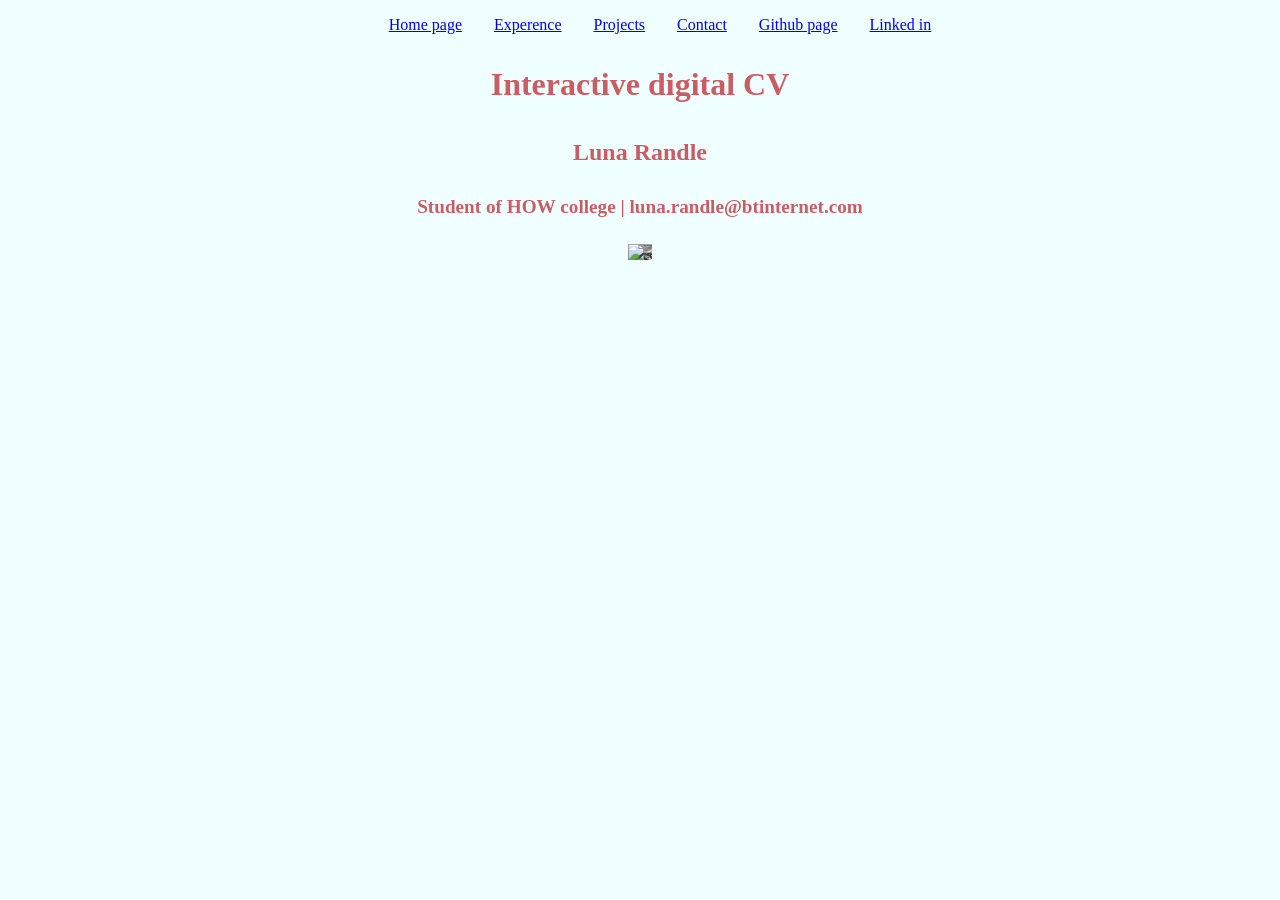
==== About.HTML @ 323c4fa4 "About me" ====
<!DOCTYPE html>
<html lang="en">
  <head>
    <title>About me</title>
    <meta charset="UTF-8" />
    <meta name="viewport" content="width=device-width, initial-scale=1.0" />
    <link rel="stylesheet" href="About.CSS" />
    <title>About me</title>
  </head>
<body>
    <header>
      <nav>
        <ul>
          <li class="Navagation"><a href="Index.html">Home page</a></li>
          <li class="Navagation"><a href="#">Experence</a></li>
          <li class="Navagation"><a href="#">Projects</a></li>
          <li class="Navagation"><a href="#">Contact</a></li>
          <li class="Navagation">
            <a href="https://github.com/Midnight-Lunaris/Digital-CV.git"
              >Github page</a>
              <li class="Navagation"><a href="https://www.linkedin.com/in/luna-randle-49630a3aa/">Linked in</a></li>
          </li>
        </ul>
      </nav>
    </header>
    <h1 class="title">Interactive digital CV</h1>
    <h2 class="title">Luna Randle</h2>
    <h3 class="title">Student of HOW college | luna.randle@btinternet.com</h3>
    </body>
    <section id="about">
      <div id="box-1">
        <div id="imgcontain">
          <img src="images/Group.jpg" id="image1" alt="my picture" width="200"
          height="240" title="This is me"
        </div>
        </div>
</html>
---- About.CSS ----
h1 {
  font-family: "EB Garamond", serif;
  color: #c95d63;
  font-size: 40px;
}
h2 {
  font-family: "EB Garamond", serif;
  color: #c95d63;
  font-size: 30px;
}
h3 {
  font-family: "EB Garamond", serif;
  color: #c95d63;
  font-size: 24px;
}
body {
background: azure;
border: 5px;
scrollbar-width: none;
}
::-webkit-scrollbar {
  display: none;
}
nav ul {
  display: flex;
  flex-direction: row;
  justify-content: center;
  flex-wrap: wrap;
  gap: 2em;
  list-style: none;
}
.Navagation a {
  display: flex;
  transform: scale(1);
  transition: 500ms;
}
.Navagation a:hover {
  transform: scale(1.4);
  transition: 500ms;
  color: red;
  background: #8eb1c7;
}
.title {
  display: flex;
  justify-content: center;
  transform: scale(0.8);
  transition: 500ms;
}
.title:hover {
  transform: scale(1.2);
  transition: 500ms;
  color: red;
}
#imgcontain {
  background-image: url("Images/Group.jpg");
  background-size: 120% 120%;
}
#about {
  display: flex;
  align-items: center;
  justify-content: space-evenly;
  gap: 3rem;
  font-family: "EB Garamond", serif;
  font-size: 2px;
}
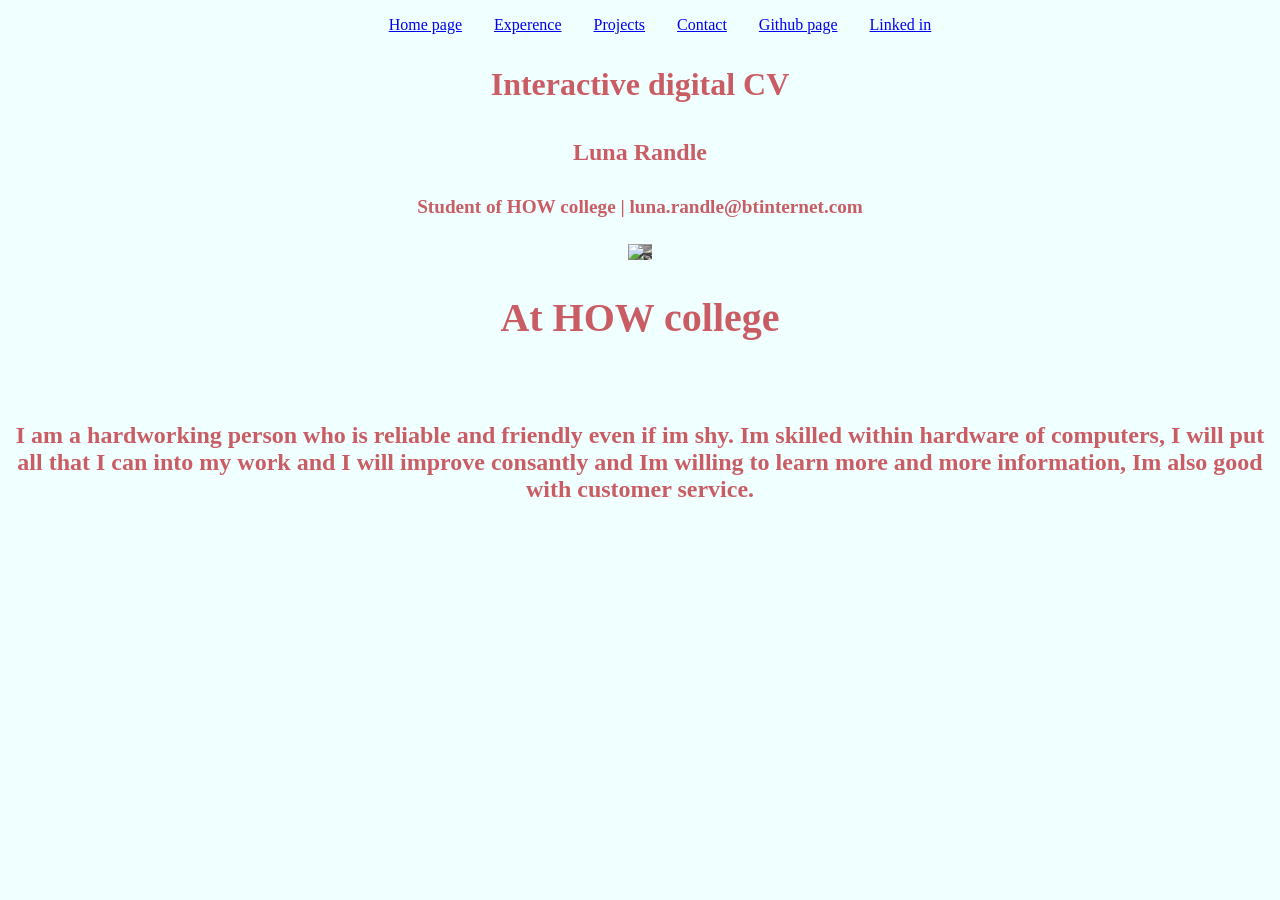
==== commit fbb28f13: "about me" ====
--- a/About.HTML
+++ b/About.HTML
@@ -34,4 +34,16 @@
           height="240" title="This is me"
         </div>
         </div>
+        </div>
+        </section>
+        <section id="About_me1">
+         <h1>At HOW college</h1>
+         </section>
+           <section id="About_me2">
+        <h3><p>
+          I am a hardworking person who is reliable and friendly even if im shy.
+          Im skilled within hardware of computers, I will put all that I can
+          into my work and I will improve consantly and Im willing to learn more
+          and more information, Im also good with customer service.
+        </p></h3></section>
 </html>
--- a/About.CSS
+++ b/About.CSS
@@ -62,4 +62,15 @@
   gap: 3rem;
   font-family: "EB Garamond", serif;
   font-size: 2px;
+}
+#About_me1 {
+      display: flex;
+  align-items: center;
+  justify-content: space-evenly;
+}
+#About_me2 {
+      display: flex;
+  align-items: center;
+  justify-content: space-evenly;
+  text-align: center;
 }
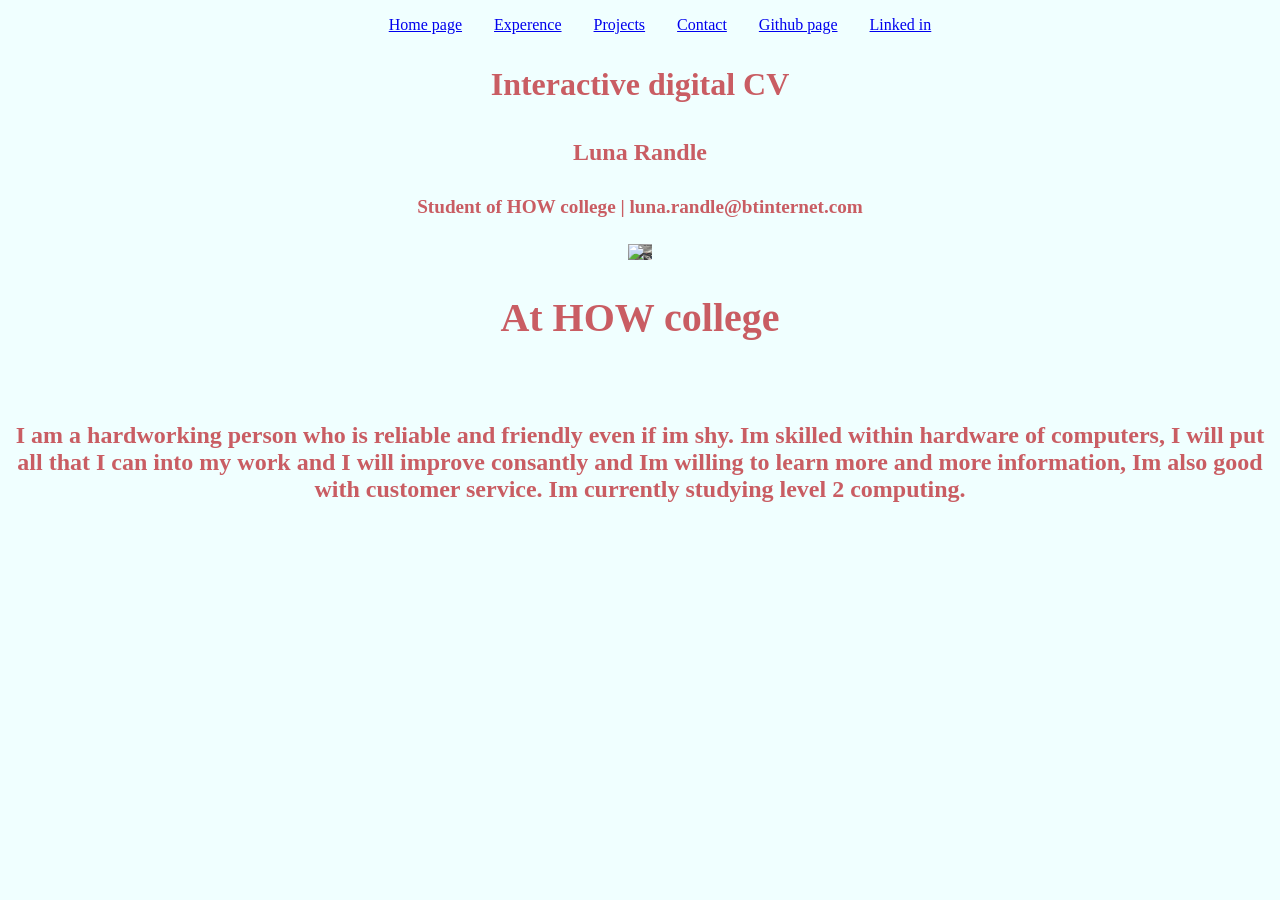
==== commit 2c98ca04: "Level 2" ====
--- a/About.HTML
+++ b/About.HTML
@@ -44,6 +44,6 @@
           I am a hardworking person who is reliable and friendly even if im shy.
           Im skilled within hardware of computers, I will put all that I can
           into my work and I will improve consantly and Im willing to learn more
-          and more information, Im also good with customer service.
+          and more information, Im also good with customer service. Im currently studying level 2 computing.
         </p></h3></section>
 </html>
